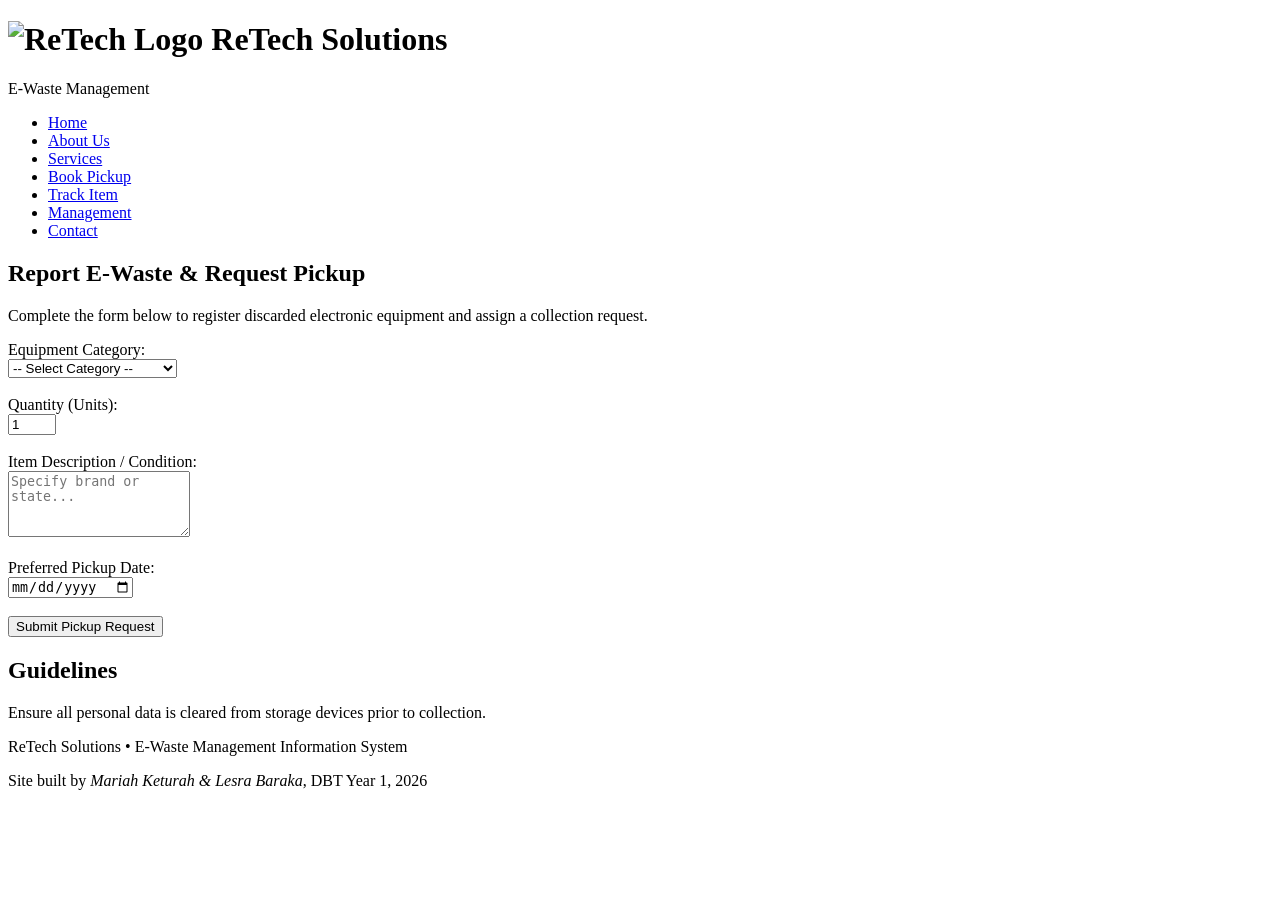
==== book-pickup.html @ a3cf58de "Add files via upload" ====
<!DOCTYPE html>
<html lang="en">
<head>
  <meta charset="utf-8">
  <meta name="viewport" content="width=device-width, initial-scale=1.0">
  <title>Book E-Waste Pickup: ReTech Solutions</title>
  <link rel="stylesheet" href="css/style.css">
  <link rel="icon" type="image/png" href="https://placehold.co/32x32/2D4048/CCF4E5/png?text=R">
</head>
<body>

  <header>
    <h1>
      <img src="https://placehold.co/120x120/2D4048/CCF4E5/png?text=ReTech" alt="ReTech Logo" class="logo">
      ReTech Solutions
    </h1>
    <p>E-Waste Management</p>
  </header>

  <nav>
    <ul>
      <li><a href="index.html">Home</a></li>
      <li><a href="about.html">About Us</a></li>
      <li><a href="services.html">Services</a></li>
      <li><a href="book-pickup.html">Book Pickup</a></li>
      <li><a href="track-order.html">Track Item</a></li>
      <li><a href="dashboard.html">Management</a></li>
      <li><a href="contact.html">Contact</a></li>
    </ul>
  </nav>

  <main>
    <section>
      <h2>Report E-Waste & Request Pickup</h2>
      <p>Complete the form below to register discarded electronic equipment and assign a collection request.</p>

      <form action="#" method="post">
        <label for="category">Equipment Category:</label><br>
        <select id="category" name="category" required>
          <option value="">-- Select Category --</option>
          <option value="mobile">Mobile Phones & Tablets</option>
          <option value="computers">Laptops & Desktops</option>
          <option value="peripherals">Printers & Accessories</option>
          <option value="screens">Monitors & Displays</option>
        </select><br><br>

        <label for="quantity">Quantity (Units):</label><br>
        <input type="number" id="quantity" name="quantity" min="1" max="50" value="1" required><br><br>

        <label for="description">Item Description / Condition:</label><br>
        <textarea id="description" name="description" rows="4" placeholder="Specify brand or state..." required></textarea><br><br>

        <label for="pickup-date">Preferred Pickup Date:</label><br>
        <input type="date" id="pickup-date" name="pickup-date" required><br><br>

        <button type="submit">Submit Pickup Request</button>
      </form>
    </section>
  </main>

  <aside>
    <h2>Guidelines</h2>
    <p>Ensure all personal data is cleared from storage devices prior to collection.</p>
  </aside>

  <footer>
    <p>ReTech Solutions • E-Waste Management Information System</p>
    <p>Site built by <em>Mariah Keturah & Lesra Baraka</em>, DBT Year 1, 2026</p>
  </footer>

</body>
</html>
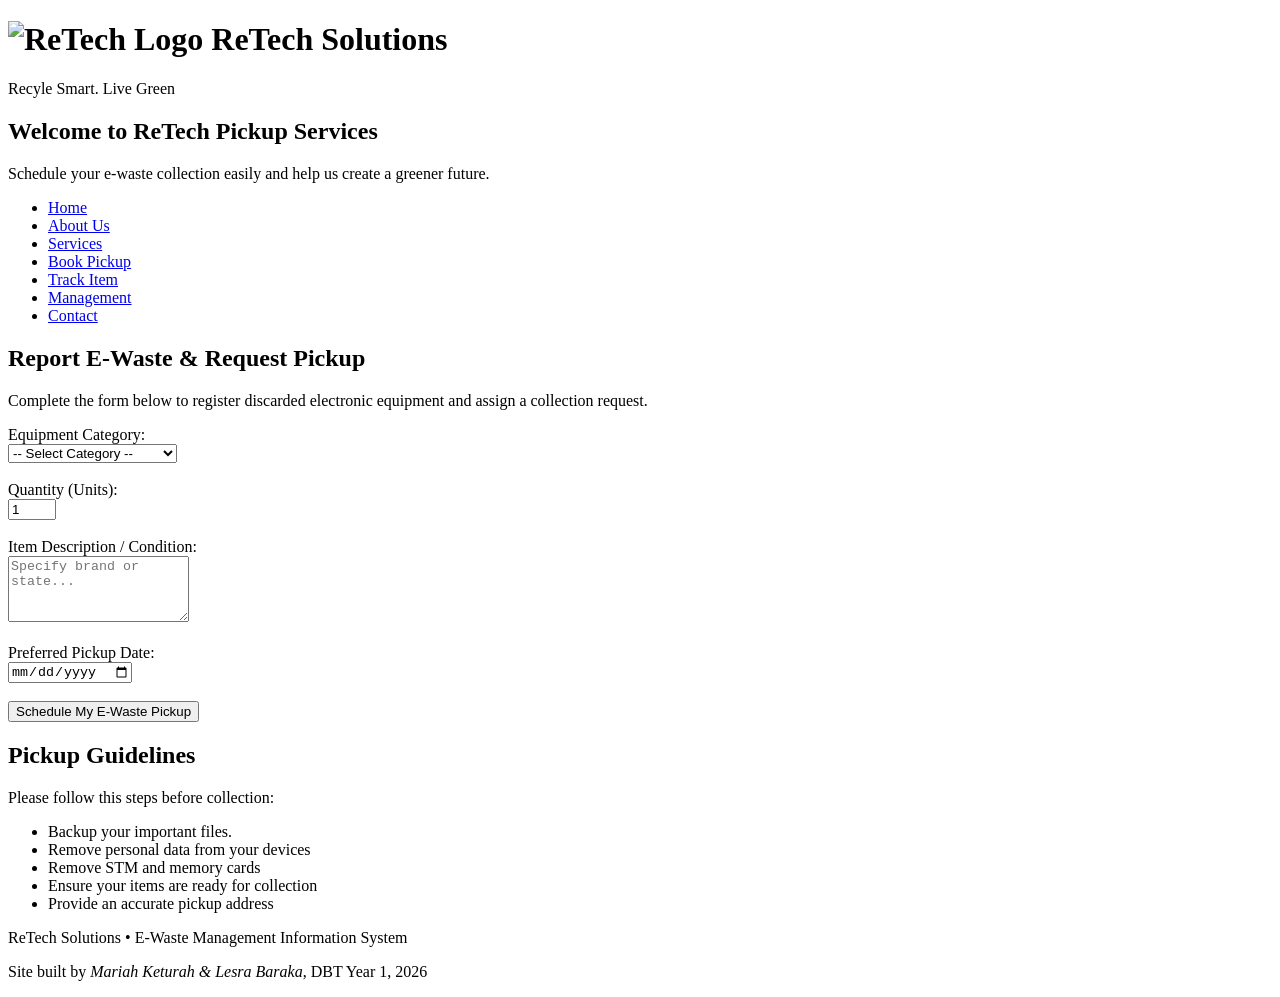
==== commit 441417c5: "Update book-pickup.html" ====
--- a/book-pickup.html
+++ b/book-pickup.html
@@ -3,7 +3,7 @@
 <head>
   <meta charset="utf-8">
   <meta name="viewport" content="width=device-width, initial-scale=1.0">
-  <title>Book E-Waste Pickup: ReTech Solutions</title>
+  <title>Book Your E-Waste Pickup  Re-Tech. </title>
   <link rel="stylesheet" href="css/style.css">
   <link rel="icon" type="image/png" href="https://placehold.co/32x32/2D4048/CCF4E5/png?text=R">
 </head>
@@ -14,9 +14,12 @@
       <img src="https://placehold.co/120x120/2D4048/CCF4E5/png?text=ReTech" alt="ReTech Logo" class="logo">
       ReTech Solutions
     </h1>
-    <p>E-Waste Management</p>
+    <p>Recyle Smart. Live Green</p>
   </header>
-
+<section>
+  <h2>Welcome to ReTech Pickup Services</h2>
+  <p>Schedule your e-waste collection easily and help us create a greener future.</p>
+</section>
   <nav>
     <ul>
       <li><a href="index.html">Home</a></li>
@@ -53,14 +56,21 @@
         <label for="pickup-date">Preferred Pickup Date:</label><br>
         <input type="date" id="pickup-date" name="pickup-date" required><br><br>
 
-        <button type="submit">Submit Pickup Request</button>
+        <button type="submit">Schedule My E-Waste Pickup</button>
       </form>
     </section>
   </main>
 
   <aside>
-    <h2>Guidelines</h2>
-    <p>Ensure all personal data is cleared from storage devices prior to collection.</p>
+    <h2>Pickup Guidelines</h2>
+    <p>Please follow this steps before collection:</p>
+    <ul>
+      <li>Backup your important files.</li>
+      <li>Remove personal data from your devices</li>
+      <li>Remove STM and memory cards</li>
+      <li>Ensure your items are ready for collection</li>
+      <li>Provide an accurate pickup address</li>
+    </ul>
   </aside>
 
   <footer>
@@ -69,4 +79,4 @@
   </footer>
 
 </body>
-</html>+</html>
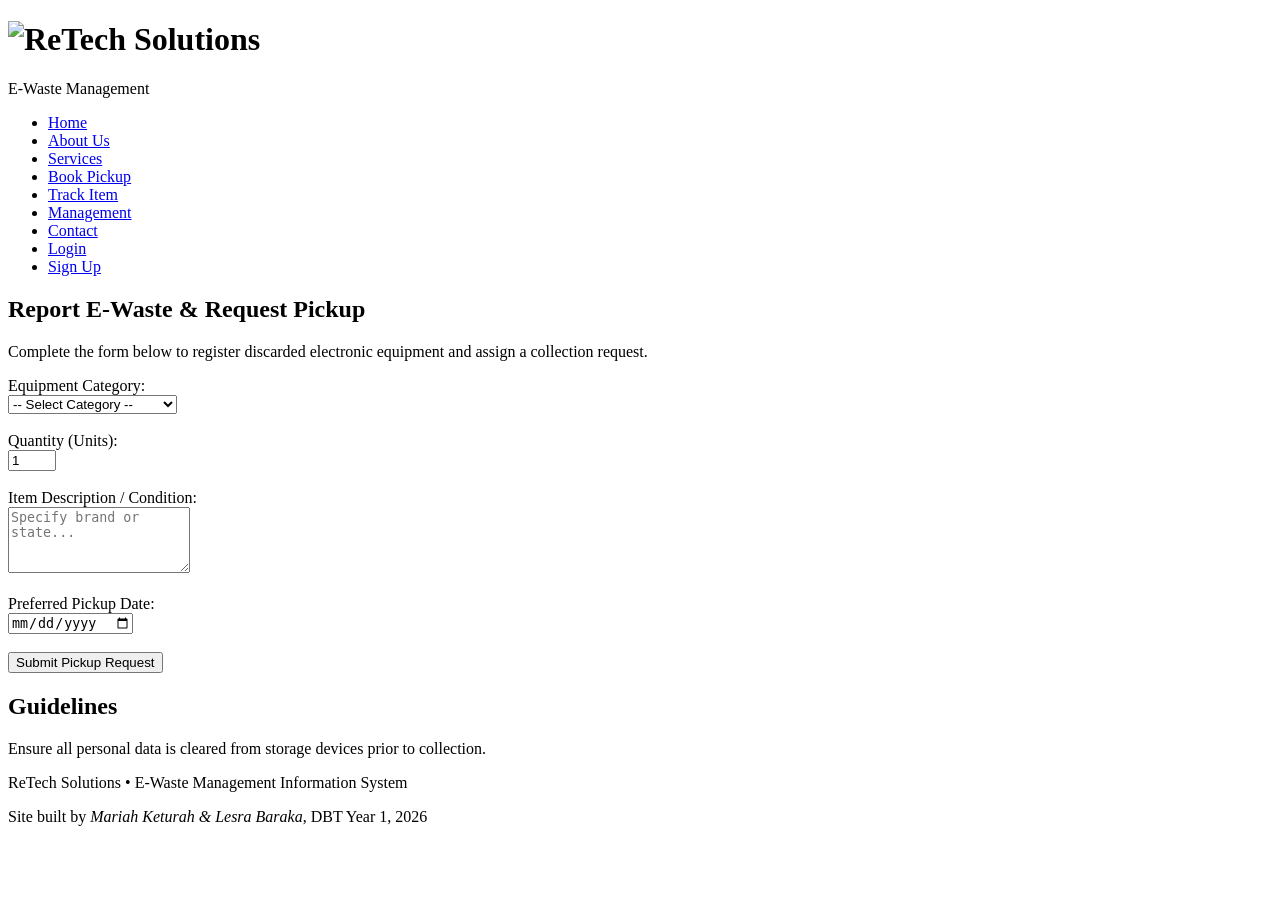
==== commit 65f80d42: "Add files via upload" ====
--- a/book-pickup.html
+++ b/book-pickup.html
@@ -3,32 +3,30 @@
 <head>
   <meta charset="utf-8">
   <meta name="viewport" content="width=device-width, initial-scale=1.0">
-  <title>Book Your E-Waste Pickup  Re-Tech. </title>
+  <title>Book E-Waste Pickup: ReTech Solutions</title>
   <link rel="stylesheet" href="css/style.css">
   <link rel="icon" type="image/png" href="https://placehold.co/32x32/2D4048/CCF4E5/png?text=R">
 </head>
 <body>
 
-  <header>
+ <header>
     <h1>
-      <img src="https://placehold.co/120x120/2D4048/CCF4E5/png?text=ReTech" alt="ReTech Logo" class="logo">
-      ReTech Solutions
+      <img src="images/logo.png" alt="ReTech Solutions" class="logo">
     </h1>
-    <p>Recyle Smart. Live Green</p>
+    <p>E-Waste Management</p>
   </header>
-<section>
-  <h2>Welcome to ReTech Pickup Services</h2>
-  <p>Schedule your e-waste collection easily and help us create a greener future.</p>
-</section>
-  <nav>
+  
+<nav>
     <ul>
       <li><a href="index.html">Home</a></li>
       <li><a href="about.html">About Us</a></li>
       <li><a href="services.html">Services</a></li>
       <li><a href="book-pickup.html">Book Pickup</a></li>
       <li><a href="track-order.html">Track Item</a></li>
-      <li><a href="dashboard.html">Management</a></li>
+      <li><a href="dashboard.php">Management</a></li>
       <li><a href="contact.html">Contact</a></li>
+      <li><a href="login.php">Login</a></li>
+      <li><a href="register.php">Sign Up</a></li>
     </ul>
   </nav>
 
@@ -56,21 +54,14 @@
         <label for="pickup-date">Preferred Pickup Date:</label><br>
         <input type="date" id="pickup-date" name="pickup-date" required><br><br>
 
-        <button type="submit">Schedule My E-Waste Pickup</button>
+        <button type="submit">Submit Pickup Request</button>
       </form>
     </section>
   </main>
 
   <aside>
-    <h2>Pickup Guidelines</h2>
-    <p>Please follow this steps before collection:</p>
-    <ul>
-      <li>Backup your important files.</li>
-      <li>Remove personal data from your devices</li>
-      <li>Remove STM and memory cards</li>
-      <li>Ensure your items are ready for collection</li>
-      <li>Provide an accurate pickup address</li>
-    </ul>
+    <h2>Guidelines</h2>
+    <p>Ensure all personal data is cleared from storage devices prior to collection.</p>
   </aside>
 
   <footer>
@@ -79,4 +70,4 @@
   </footer>
 
 </body>
-</html>
+</html>
